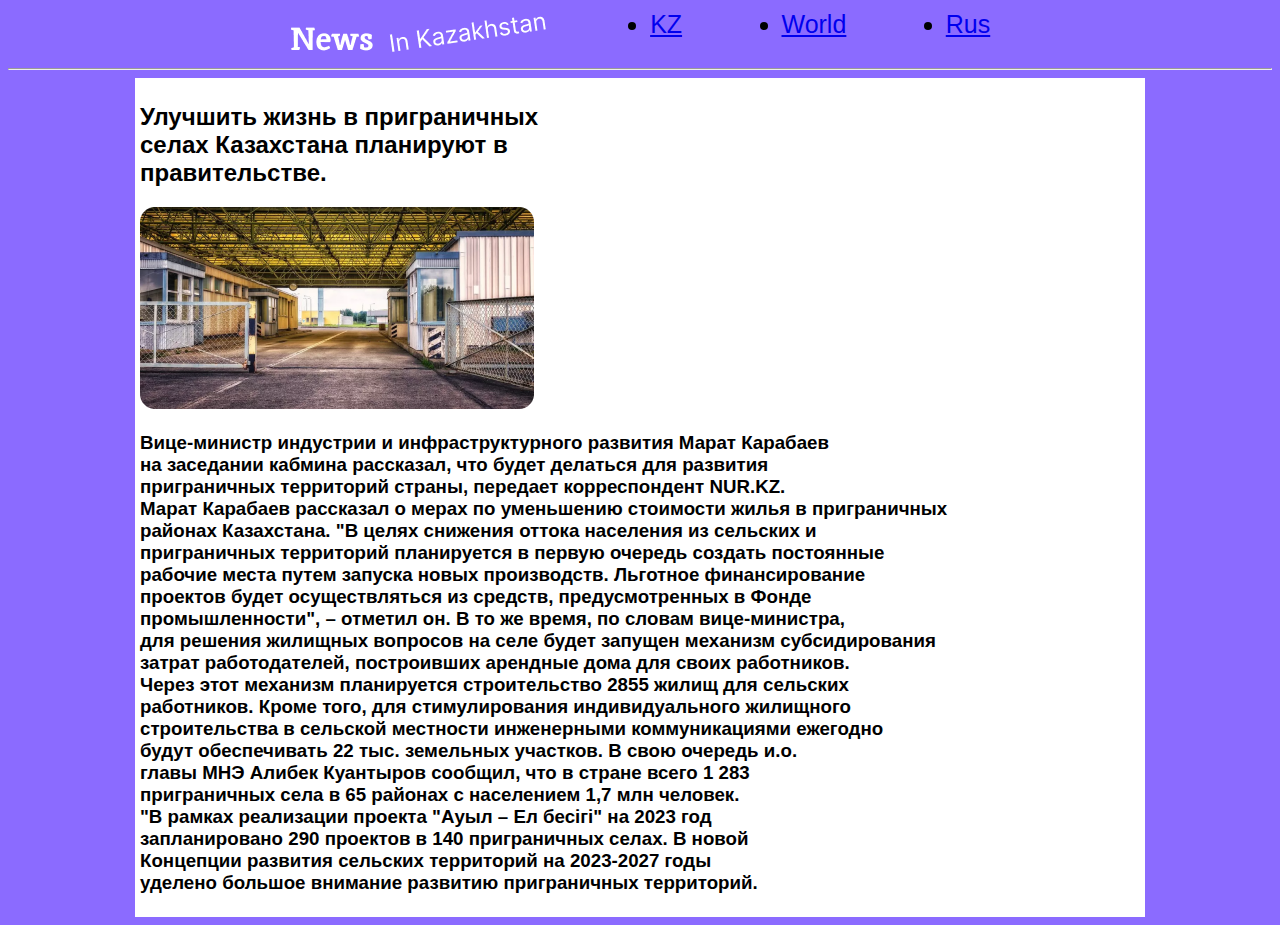
==== r.html @ d4615448 "Add files via upload" ====
<!DOCTYPE html>
<html lang="en">
<head>
    <meta charset="UTF-8">
    <meta http-equiv="X-UA-Compatible" content="IE=edge">
    <meta name="viewport" content="width=device-width, initial-scale=1.0">
    <link rel="stylesheet" href="Style.css">
    <script src="https://vk.com/js/api/openapi.js?169" type="text/javascript"></script>
    <title>Document</title>
</head>
<header>
    <img src="Component 1.png">
    <li><a href="r.html">KZ</a></li>
    <li><a href="t.html">World</a></li>
    <li><a href="index.html">Rus</a></li>
</header>
<hr>
<body>
    <div class="Why">
    <h2>
        Улучшить жизнь в приграничных<br>
         селах Казахстана планируют в<br>
          правительстве.
    </h2>
    <img src="7d5d81bfc359e0fb 1.png">
    <h3>
        Вице-министр индустрии и инфраструктурного развития Марат Карабаев<br>
         на заседании кабмина рассказал, что будет делаться для развития<br>
          приграничных территорий страны, передает корреспондент NUR.KZ.<br>
Марат Карабаев рассказал о мерах по уменьшению стоимости жилья в приграничных<br>
 районах Казахстана. "В целях снижения оттока населения из сельских и<br>
  приграничных территорий планируется в первую очередь создать постоянные<br>
   рабочие места путем запуска новых производств. Льготное финансирование<br>
    проектов будет осуществляться из средств, предусмотренных в Фонде<br>
     промышленности", – отметил он. В то же время, по словам вице-министра,<br>
      для решения жилищных вопросов на селе будет запущен механизм субсидирования<br>
       затрат работодателей, построивших арендные дома для своих работников.<br>
        Через этот механизм планируется строительство 2855 жилищ для сельских<br>
         работников. Кроме того, для стимулирования индивидуального жилищного<br>
          строительства в сельской местности инженерными коммуникациями ежегодно<br>
           будут обеспечивать 22 тыс. земельных участков. В свою очередь и.о.<br>
            главы МНЭ Алибек Куантыров сообщил, что в стране всего 1 283<br>
             приграничных села в 65 районах с населением 1,7 млн человек.<br>
              "В рамках реализации проекта "Ауыл – Ел бесігі" на 2023 год<br>
               запланировано 290 проектов в 140 приграничных селах. В новой<br>
                Концепции развития сельских территорий на 2023-2027 годы<br>
                 уделено большое внимание развитию приграничных территорий. <br>
    </h3>
    <script type="text/javascript">
        VK.init({
          apiId: ВАШ_API_ID,
          onlyWidgets: true
        });
  </script>
  <div id="vk_comments"></div>
  <script type="text/javascript">
    VK.Widgets.Comments('vk_comments');
  </script>
  <div id="vk_comments"></div>
  <script type="text/javascript">
      window.onload = function () {
       VK.init({apiId: 111, onlyWidgets: true});
       VK.Widgets.Comments('vk_comments', {width: 500, limit: 15}, 321);
      }
  </script>
    </div>
</body>
</html>
---- Style.css ----
header{
    display: flex;
    width: 800px;
    margin-left: auto;
    margin-right: auto;
    justify-content: space-around;
    margin-top: 10px;
    font-size: 25px;
    font-family: Impact, Haettenschweiler, 'Arial Narrow Bold', sans-serif;
}
@media all and (max-width:600px) {
    header{
        display: flex;
        width: 400px;
        justify-content: space-around;
        font-size: 25px;
        flex-direction: column;
        height: auto;
    }
}
@media all and (max-width:800px) {
    header{
        display: flex;
        width: 400px;
        justify-content: space-around;
        font-size: 25px;
        margin-left: auto;
        margin-right: auto;
        height: auto;
    }
}
@media all and (max-width:600px) {
    .Why{
        
        width: 400px;
        justify-content: space-around;
        font-size: 25px;
        flex-direction: column;
        height: auto;
    }
}
@media all and (max-width:800px) {
    .Why{
        
        width: 400px;
        justify-content: space-around;
        font-size: 25px;
        margin-left: auto;
        margin-right: auto;
        height: auto;
    }
}
.Why{
    margin-left: auto;
    margin-right: auto;
    background-color: rgb(255, 255, 255);
    padding: 5px;
    max-width: 1000px;    
}
body{
    font-family: Arial, Helvetica, sans-serif;
    background-color: rgb(139, 107, 255);
}
.A{
    color: white;
}
.Text-comment{

}
.form-text{
    width: 500px;
    height: 250px;
    margin-top: 20px;

}
.btn{
    margin-top: 10px;
    background-color: white;
    font-family: Arial, Helvetica, sans-serif;
    padding: 2px;
}
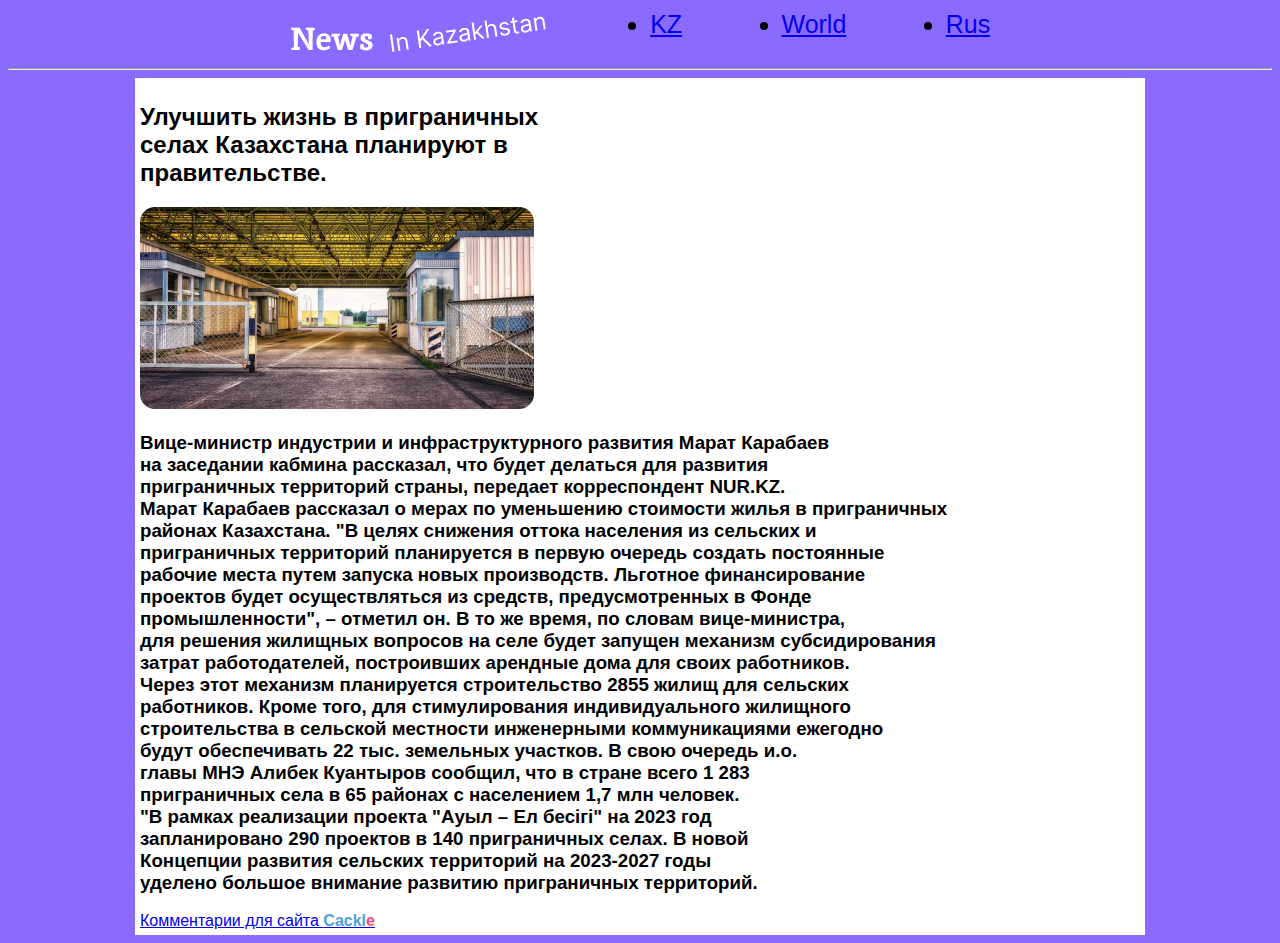
==== commit 15580c23: "Add files via upload" ====
--- a/r.html
+++ b/r.html
@@ -46,23 +46,19 @@
                 Концепции развития сельских территорий на 2023-2027 годы<br>
                  уделено большое внимание развитию приграничных территорий. <br>
     </h3>
+    <div id="mc-container"></div>
     <script type="text/javascript">
-        VK.init({
-          apiId: ВАШ_API_ID,
-          onlyWidgets: true
-        });
-  </script>
-  <div id="vk_comments"></div>
-  <script type="text/javascript">
-    VK.Widgets.Comments('vk_comments');
-  </script>
-  <div id="vk_comments"></div>
-  <script type="text/javascript">
-      window.onload = function () {
-       VK.init({apiId: 111, onlyWidgets: true});
-       VK.Widgets.Comments('vk_comments', {width: 500, limit: 15}, 321);
-      }
-  </script>
+    cackle_widget = window.cackle_widget || [];
+    cackle_widget.push({widget: 'Comment', id: 80379});
+    (function() {
+        var mc = document.createElement('script');
+        mc.type = 'text/javascript';
+        mc.async = true;
+        mc.src = ('https:' == document.location.protocol ? 'https' : 'http') + '://cackle.me/widget.js';
+        var s = document.getElementsByTagName('script')[0]; s.parentNode.insertBefore(mc, s.nextSibling);
+    })();
+    </script>
+    <a id="mc-link" href="https://cackle.me">Комментарии для сайта <b style="color:#4FA3DA">Cackl</b><b style="color:#F65077">e</b></a>
     </div>
 </body>
 </html>